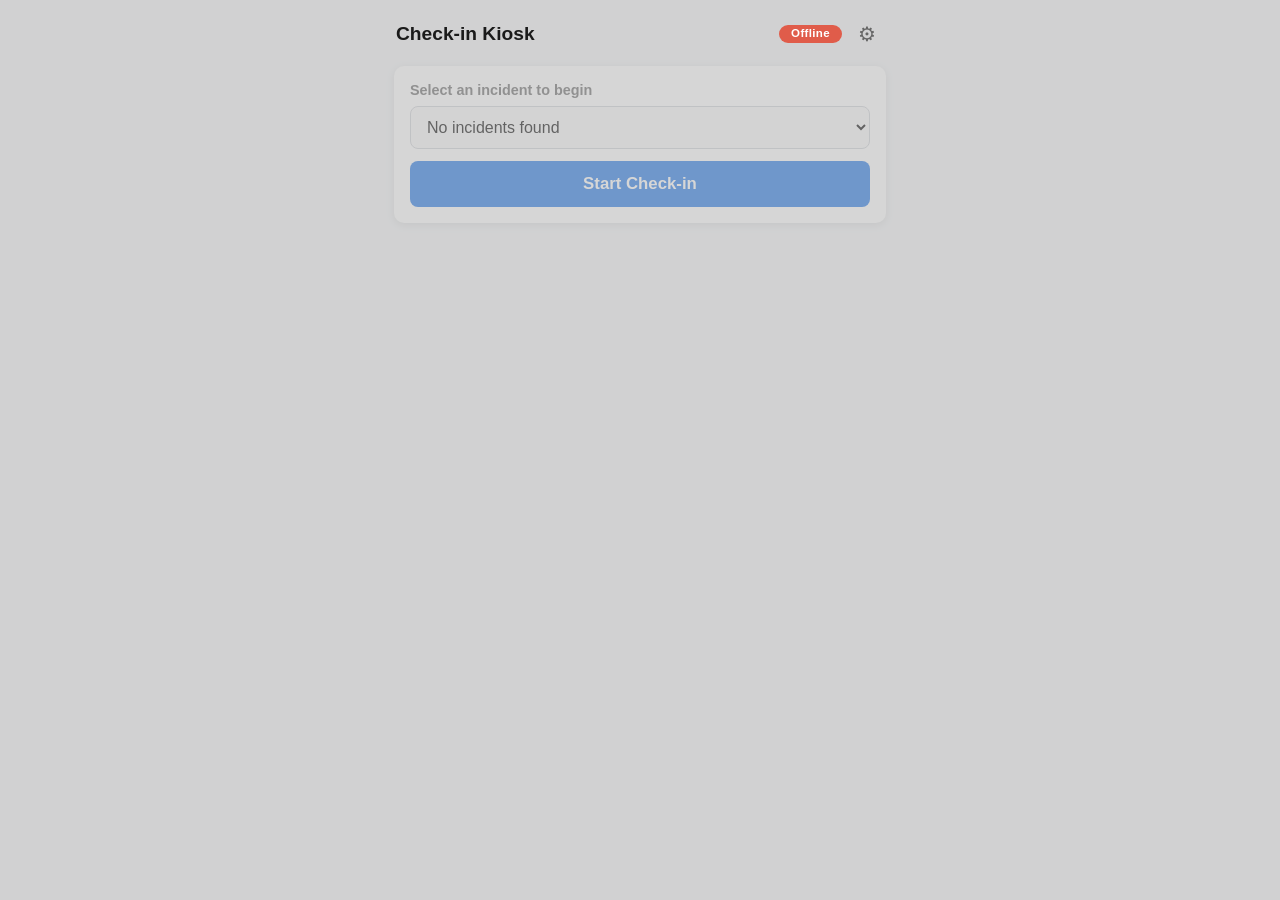
==== templates/kiosk/index.html @ 5bbcdc29 "Add skills/equipment checkboxes to check-in kiosk Adds a "Check all that apply" section above the No" ====
<!DOCTYPE html>
<html lang="en">
<head>
  <meta charset="UTF-8" />
  <meta name="viewport" content="width=device-width, initial-scale=1, maximum-scale=1, user-scalable=no" />
  <meta name="mobile-web-app-capable" content="yes" />
  <meta name="apple-mobile-web-app-capable" content="yes" />
  <meta name="apple-mobile-web-app-status-bar-style" content="default" />
  <title>Check-in Kiosk</title>
  <style>
    *, *::before, *::after { box-sizing: border-box; margin: 0; padding: 0; }

    :root {
      --bg:      #f4f5f7;
      --card:    #ffffff;
      --border:  #d0d3d8;
      --accent:  #1a73e8;
      --green:   #1e8a45;
      --red:     #c0392b;
      --text:    #1a1a1a;
      --muted:   #666;
      --radius:  10px;
      --shadow:  0 2px 8px rgba(0,0,0,0.10);
    }

    html, body {
      min-height: 100%;
      background: var(--bg);
      font-family: -apple-system, BlinkMacSystemFont, "Segoe UI", sans-serif;
      color: var(--text);
      font-size: 16px;
    }

    #app {
      max-width: 520px;
      margin: 0 auto;
      padding: 16px 14px 40px;
      display: flex;
      flex-direction: column;
      gap: 14px;
    }

    /* ── Page header ── */
    .kiosk-header {
      display: flex;
      align-items: center;
      gap: 8px;
      padding: 0 2px;
      min-height: 36px;
    }
    .kiosk-title {
      flex: 1;
      font-size: 1.2rem;
      font-weight: 700;
    }
    /* Incident slot (replaces title when locked) */
    .header-incident {
      flex: 1;
      display: none;
      align-items: center;
      gap: 8px;
      min-width: 0;
    }
    .header-incident.visible { display: flex; }
    .header-incident-name {
      font-size: 0.95rem;
      font-weight: 600;
      white-space: nowrap;
      overflow: hidden;
      text-overflow: ellipsis;
    }
    .change-btn {
      flex-shrink: 0;
      background: none;
      border: 1.5px solid var(--border);
      border-radius: 6px;
      padding: 4px 9px;
      font-size: 0.78rem;
      font-weight: 600;
      color: var(--muted);
      cursor: pointer;
      white-space: nowrap;
    }
    .change-btn:hover { border-color: var(--red); color: var(--red); background: #fff5f5; }
    .settings-btn {
      background: none;
      border: none;
      cursor: pointer;
      padding: 6px 8px;
      color: var(--muted);
      font-size: 1.25rem;
      line-height: 1;
      border-radius: 6px;
      text-decoration: none;
    }
    .settings-btn:hover { background: rgba(0,0,0,0.06); }

    /* ── Offline veil ── */
    .offline-veil {
      display: none;
      position: fixed;
      inset: 0;
      background: rgba(180, 180, 180, 0.55);
      z-index: 100;
      cursor: not-allowed;
    }
    .offline-veil.show { display: block; }
    .kiosk-header { position: relative; z-index: 200; }

    /* ── Live/offline pill (matches .sync-pill in main tool) ── */
    .conn-pill {
      display: inline-flex;
      align-items: center;
      justify-content: center;
      padding: 0.2rem 0.75rem;
      border-radius: 999px;
      font-size: 0.72rem;
      font-weight: 600;
      letter-spacing: 0.03em;
      white-space: nowrap;
      line-height: 1;
      background: #3db86a;
      color: #fff;
    }
    .conn-pill.offline { background: #e05c4a; }


    /* ── Card ── */
    .card {
      background: var(--card);
      border-radius: var(--radius);
      box-shadow: var(--shadow);
      padding: 16px;
    }

    /* ── Toggle (Check In / Check Out) ── */
    .toggle-group {
      display: flex;
      background: var(--border);
      border-radius: 8px;
      padding: 3px;
      gap: 3px;
    }
    .toggle-btn {
      flex: 1;
      padding: 11px 0;
      border: none;
      border-radius: 6px;
      font-size: 1rem;
      font-weight: 600;
      cursor: pointer;
      background: transparent;
      color: var(--muted);
      transition: background 0.12s, color 0.12s;
    }
    .toggle-btn.active {
      background: var(--card);
      color: var(--text);
      box-shadow: var(--shadow);
    }
    #toggleCheckin.active  { background: #d4edda; color: #155724; }
    #toggleCheckout.active { background: #fde8e6; color: #9b2c1f; }

    /* ── Incident picker ── */
    .picker-label {
      font-size: 0.9rem;
      font-weight: 600;
      color: var(--muted);
      margin-bottom: 8px;
    }
    .picker-select {
      width: 100%;
      font-size: 1rem;
      padding: 11px 12px;
      border: 1.5px solid var(--border);
      border-radius: 8px;
      background: #fafafa;
      appearance: auto;
      margin-bottom: 12px;
    }
    .picker-select:focus { outline: none; border-color: var(--accent); }

    /* ── Search ── */
    .search-row { display: flex; gap: 8px; align-items: center; }
    .search-input {
      flex: 1;
      min-width: 0;
      height: 50px;
      font-size: 1.05rem;
      padding: 0 14px;
      border: 1.5px solid var(--border);
      border-radius: 8px;
      outline: none;
      background: #fafafa;
    }
    .search-input:focus { border-color: var(--accent); background: #fff; }
    .search-dismiss-btn {
      flex-shrink: 0;
      width: 40px;
      height: 50px;
      padding: 0;
      border: 1.5px solid var(--border);
      border-radius: 8px;
      background: #f2f3f4;
      cursor: pointer;
      color: #aaa;
      display: flex;
      align-items: center;
      justify-content: center;
    }
    .search-dismiss-btn:active { background: #e0e0e0; }
    .search-dismiss-btn:not(:disabled) {
      border-color: var(--accent);
      background: #fff;
      color: var(--accent);
      cursor: pointer;
    }
    .search-dismiss-btn:not(:disabled):active { background: #eef4ff; }

    .search-results {
      margin-top: 8px;
      display: flex;
      flex-direction: column;
      gap: 6px;
    }
    .result-row {
      padding: 11px 12px;
      border: 1.5px solid var(--border);
      border-radius: 8px;
      cursor: pointer;
      transition: border-color 0.1s, background 0.1s;
      display: flex;
      align-items: center;
      gap: 10px;
    }
    .result-row:active, .result-row:hover { border-color: var(--accent); background: #f0f5ff; }
    .result-row.already-in { background: #f0f0f0; border-color: #ccc; opacity: 0.75; cursor: default; }
    .result-row.already-in:hover { background: #f0f0f0; border-color: #ccc; }
    .result-row-text { flex: 1; min-width: 0; }
    .result-name { font-weight: 600; font-size: 1rem; }
    .result-meta { font-size: 0.78rem; color: var(--muted); margin-top: 2px; }
    .result-checked-in {
      flex-shrink: 0;
      color: var(--green);
      font-size: 0.72rem;
      font-weight: 700;
      text-align: center;
      line-height: 1.3;
    }

    .manual-row {
      padding: 11px 12px;
      border: 1.5px dashed var(--border);
      border-radius: 8px;
      cursor: pointer;
      color: var(--accent);
      font-weight: 600;
      font-size: 0.9rem;
      text-align: center;
    }
    .manual-row:active, .manual-row:hover { background: #f0f5ff; border-color: var(--accent); }

    /* ── Form fields ── */
    .form-section-title {
      font-weight: 700;
      font-size: 0.8rem;
      color: var(--muted);
      text-transform: uppercase;
      letter-spacing: 0.06em;
      margin-bottom: 12px;
    }
    .field-group {
      display: flex;
      flex-direction: column;
    }
    .field-group .field-item {
      padding: 12px 0;
      border-bottom: 1px solid #eee;
    }
    .field-group .field-item:first-child { padding-top: 0; }
    .field-group .field-item:last-child { border-bottom: none; padding-bottom: 0; }
    .field-group .plate-note { padding-top: 4px; }
    .field-item {
      display: flex;
      flex-direction: column;
      gap: 5px;
    }
    .field-header {
      display: flex;
      align-items: center;
      gap: 6px;
      font-size: 0.9rem;
      font-weight: 500;
    }
    .field-required {
      font-size: 0.72rem;
      font-weight: 700;
      color: #c0392b;
    }
    .field-edit-btn {
      margin-left: auto;
      background: #fff;
      border: 1.5px solid var(--border);
      border-radius: 6px;
      color: var(--accent);
      font-size: 0.78rem;
      font-weight: 600;
      cursor: pointer;
      padding: 3px 10px;
      white-space: nowrap;
    }
    .field-edit-btn:hover { border-color: var(--accent); background: #f0f5ff; }
    .field-display {
      font-size: 1rem;
      padding: 2px 0;
      color: var(--text);
    }
    .field-display div + div { margin-top: 4px; }
    .ec-row { display: grid; grid-template-columns: 1fr 1fr; gap: 0 12px; }
    .field-input {
      width: 100%;
      font-size: 1rem;
      font-family: inherit;
      padding: 11px 12px;
      border: 1.5px solid var(--border);
      border-radius: 8px;
      outline: none;
      background: #fafafa;
    }
    .field-input:focus  { border-color: var(--accent); background: #fff; }
    .field-input:disabled { background: #f0f0f0; color: #888; }
    .plate-note {
      font-size: 0.76rem;
      color: var(--muted);
      margin-top: -4px;
    }

    /* ── Skills checkboxes ── */
    .skills-list {
      display: flex;
      flex-direction: column;
      gap: 10px;
      margin-top: 4px;
    }
    .skill-option {
      display: flex;
      align-items: center;
      gap: 10px;
      font-size: 1rem;
      cursor: pointer;
      padding: 2px 0;
    }
    .skill-option input[type="checkbox"] {
      width: 22px;
      height: 22px;
      flex-shrink: 0;
      cursor: pointer;
      accent-color: var(--accent);
    }

    /* ── Buttons ── */
    .primary-btn {
      width: 100%;
      padding: 13px;
      font-size: 1.05rem;
      font-weight: 700;
      border: none;
      border-radius: 8px;
      cursor: pointer;
      background: var(--accent);
      color: #fff;
      transition: background 0.12s;
    }
    .primary-btn:hover { background: #1558b5; }
    .primary-btn:disabled { background: #aaa; cursor: not-allowed; }

    .submit-btn {
      width: 100%;
      padding: 14px;
      font-size: 1.1rem;
      font-weight: 700;
      border: none;
      border-radius: 8px;
      cursor: pointer;
      background: var(--green);
      color: #fff;
      transition: background 0.12s;
    }
    .submit-btn:hover   { background: #176e38; }
    .submit-btn:disabled { background: #aaa; cursor: not-allowed; }
    .submit-btn.checkout { background: var(--red); }
    .submit-btn.checkout:hover { background: #9b2c1f; }
    .submit-btn.checkout:disabled { background: #aaa; cursor: not-allowed; }

    .back-btn {
      background: none;
      border: 1.5px dashed var(--border);
      border-radius: 8px;
      color: var(--accent);
      font-size: 0.9rem;
      font-weight: 600;
      cursor: pointer;
      padding: 9px 14px;
      display: inline-block;
      align-self: flex-start;
    }
    .back-btn:hover { background: #f0f5ff; border-color: var(--accent); }

    /* ── Status messages ── */
    .status-msg {
      padding: 12px 14px;
      border-radius: 8px;
      font-size: 0.95rem;
      font-weight: 500;
      display: none;
    }
    .status-msg.show    { display: block; }
    .status-msg.success { background: #d4edda; color: #155724; border: 1px solid #c3e6cb; }
    .status-msg.error   { background: #f8d7da; color: #721c24; border: 1px solid #f5c6cb; }
    .status-msg.info    { background: #d1ecf1; color: #0c5460; border: 1px solid #bee5eb; }

    /* ── Success screen ── */
    .confirm-icon { font-size: 3rem; text-align: center; margin-bottom: 8px; }
    .confirm-msg  { font-size: 1.15rem; font-weight: 700; text-align: center; margin-bottom: 4px; }
    .confirm-sub  { font-size: 0.9rem; color: var(--muted); text-align: center; }

    /* ── Section visibility ── */
    .section { display: none; }
    .section.visible { display: flex; flex-direction: column; gap: 14px; }

    /* ── Checkout list ── */
    .checkout-list {
      margin-top: 8px;
      display: flex;
      flex-direction: column;
      gap: 6px;
      max-height: 52vh;
      overflow-y: auto;
      padding-right: 2px;
    }
    .result-row.selected {
      border-color: var(--red);
      background: #fdecea;
    }
    .checkout-empty {
      margin-top: 12px;
      color: var(--muted);
      font-size: 0.9rem;
      text-align: center;
      padding: 8px;
    }
    /* ── D4H sync modal ── */
    .sync-backdrop {
      position: fixed;
      inset: 0;
      background: rgba(0,0,0,0.45);
      z-index: 800;
      display: flex;
      align-items: center;
      justify-content: center;
    }
    .sync-backdrop.hidden { display: none; }
    .sync-card {
      background: var(--card);
      border-radius: 14px;
      box-shadow: 0 8px 32px rgba(0,0,0,0.22);
      padding: 28px 24px 20px;
      width: min(340px, calc(100vw - 32px));
    }
    .sync-card h3 {
      font-size: 1.1rem;
      font-weight: 700;
      margin-bottom: 8px;
    }
    .sync-card p {
      font-size: 0.92rem;
      color: var(--muted);
      margin-bottom: 20px;
      line-height: 1.45;
    }
    .sync-buttons {
      display: flex;
      gap: 10px;
    }
    .sync-buttons button {
      flex: 1;
      padding: 12px 0;
      border: none;
      border-radius: 8px;
      font-size: 0.97rem;
      font-weight: 600;
      cursor: pointer;
    }
    #syncNowBtn  { background: var(--accent); color: #fff; }
    #syncSkipBtn { background: #f0f1f3; color: var(--text); }
    #syncNowBtn:disabled { opacity: 0.6; cursor: default; }
    #syncModalStatus {
      margin-top: 12px;
      font-size: 0.88rem;
      text-align: center;
      min-height: 1.2em;
      color: var(--muted);
    }
    #syncModalStatus.ok  { color: var(--green); }
    #syncModalStatus.err { color: var(--red); }
  </style>
</head>
<body>
<div id="app">

  <!-- Header (always visible) -->
  <div class="kiosk-header">
    <div class="kiosk-title" id="kioskTitle">Check-in Kiosk</div>
    <div class="header-incident" id="headerIncident">
      <div class="header-incident-name" id="lockedIncidentName"></div>
      <button class="change-btn" id="changeIncidentBtn">Change</button>
    </div>
    <span class="conn-pill offline" id="connPill">Offline</span>
    <a href="/checkin/admin" class="settings-btn" id="settingsBtn" title="Admin / Settings">⚙</a>
  </div>

  <!-- ══ PICKER SECTION ══ -->
  <div class="section visible" id="pickerSection">
    <div class="card">
      <div class="picker-label">Select an incident to begin</div>
      <select id="incidentPicker" class="picker-select">
        <option value="">Loading incidents…</option>
      </select>
      <button class="primary-btn" id="startBtn" disabled>Start Check-in</button>
    </div>
    <div id="pickerStatus" class="status-msg"></div>
  </div>

  <!-- ══ KIOSK SECTION (shown once incident locked) ══ -->
  <div class="section" id="kioskSection">

    <!-- Check In / Check Out toggle -->
    <div class="toggle-group">
      <button class="toggle-btn active" id="toggleCheckin">Check In</button>
      <button class="toggle-btn" id="toggleCheckout">Check Out</button>
    </div>

    <!-- SEARCH -->
    <div class="section visible" id="searchSection">
      <div class="card">
        <div class="search-row">
          <input
            type="search"
            id="searchInput"
            class="search-input"
            placeholder="Search by name, phone, or member #"
            autocomplete="off"
            autocorrect="off"
            autocapitalize="none"
            inputmode="search"
          />
          <button type="button" id="searchDismiss" class="search-dismiss-btn" title="Dismiss keyboard" disabled>
            <svg xmlns="http://www.w3.org/2000/svg" width="18" height="18" viewBox="0 0 24 24" fill="none" stroke="currentColor" stroke-width="2" stroke-linecap="round" stroke-linejoin="round">
              <circle cx="11" cy="11" r="8"/><line x1="21" y1="21" x2="16.65" y2="16.65"/>
            </svg>
          </button>
        </div>
        <div class="manual-row" id="manualEntryStatic" style="margin-top:8px;">Enter manually</div>
        <div class="search-results" id="searchResults"></div>
      </div>
      <div id="searchStatus" class="status-msg"></div>
    </div>

    <!-- CHECKOUT SECTION -->
    <div class="section" id="checkoutSection">
      <div class="card">
        <div class="search-row">
          <input
            type="search"
            id="checkoutSearch"
            class="search-input"
            placeholder="Filter by name…"
            autocomplete="off"
            autocorrect="off"
          />
          <button type="button" id="checkoutSearchDismiss" class="search-dismiss-btn" title="Dismiss keyboard" disabled>
            <svg xmlns="http://www.w3.org/2000/svg" width="20" height="20" viewBox="0 0 24 24" fill="none" stroke="currentColor" stroke-width="2" stroke-linecap="round" stroke-linejoin="round">
              <circle cx="11" cy="11" r="8"/><line x1="21" y1="21" x2="16.65" y2="16.65"/>
            </svg>
          </button>
        </div>
        <div class="checkout-list" id="checkoutList"></div>
        <p class="checkout-empty" id="checkoutEmpty" style="display:none">No one is checked in yet.</p>
      </div>
      <div id="checkoutStatus" class="status-msg"></div>
      <button class="submit-btn checkout" id="confirmCheckoutBtn" disabled>Confirm Checkout</button>
    </div>

    <!-- DETAIL FORM -->
    <div class="section" id="detailSection">
      <button class="back-btn" id="backBtn"><svg width="14" height="14" viewBox="0 0 14 14" fill="none" style="vertical-align:-2px;margin-right:5px"><path d="M9 2L4 7l5 5" stroke="currentColor" stroke-width="2" stroke-linecap="round" stroke-linejoin="round"/></svg>Back to search</button>
      <div style="font-size:1.3rem;font-weight:700;padding:0 2px;">Please confirm your information:</div>
      <div class="card">
        <div class="field-group">
          <div class="field-item" id="fiName">
            <div class="field-header">
              <span class="field-name">Name</span>
              <span class="field-required" style="display:none">Required</span>
              <button class="field-edit-btn" style="display:none">Edit</button>
            </div>
            <div class="field-display" style="display:none"></div>
            <input type="text" id="fieldName" class="field-input" autocomplete="name" placeholder="Click to enter" />
          </div>
          <div class="field-item" id="fiPhone">
            <div class="field-header">
              <span class="field-name">Phone</span>
              <span class="field-required" style="display:none">Required</span>
              <button class="field-edit-btn" style="display:none">Edit</button>
            </div>
            <div class="field-display" style="display:none"></div>
            <input type="tel" id="fieldPhone" class="field-input" autocomplete="tel" placeholder="Click to enter" />
          </div>
          <div class="field-item" id="fiEc">
            <div class="field-header">
              <span class="field-name">Emergency Contact Information</span>
              <span class="field-required" id="ecRequired" style="display:none">Required</span>
              <button class="field-edit-btn" id="ecEditBtn" style="display:none">Edit</button>
            </div>
            <div class="field-display" id="ecDisplay" style="display:none"></div>
            <div id="ecInputs" style="display:flex;flex-direction:column;gap:8px;">
              <input type="text" id="fieldEcName" class="field-input" autocomplete="off" placeholder="Contact name" />
              <input type="tel" id="fieldEcPhone" class="field-input" autocomplete="off" placeholder="Contact phone" />
            </div>
          </div>
          <div class="field-item" id="fiPlate">
            <div class="field-header">
              <span class="field-name">License Plate</span>
              <span class="field-required" style="display:none">Required</span>
              <button class="field-edit-btn" style="display:none">Edit</button>
            </div>
            <div class="field-display" style="display:none"></div>
            <input type="text" id="fieldPlate" class="field-input" autocomplete="off" placeholder="Click to enter" style="text-transform:uppercase" />
          </div>
          <p class="plate-note">Plate is saved to your profile for future check-ins.</p>
        </div>
        <div class="field-item" id="fiSkills" style="margin-top:12px;">
          <div class="field-header">
            <span class="field-name">Check all that apply</span>
          </div>
          <div class="skills-list">
            <label class="skill-option"><input type="checkbox" name="skill" value="4x4 Vehicle" /> Four by Four vehicle</label>
            <label class="skill-option"><input type="checkbox" name="skill" value="Team Leader" /> Team Leader</label>
            <label class="skill-option"><input type="checkbox" name="skill" value="Advanced First Aid" /> Advanced First Aid</label>
            <label class="skill-option"><input type="checkbox" name="skill" value="Mountain Bike" /> Mountain Bike</label>
            <label class="skill-option"><input type="checkbox" name="skill" value="Drone" /> Drone</label>
            <label class="skill-option"><input type="checkbox" name="skill" value="Canine Handler" /> Canine Handler</label>
            <label class="skill-option"><input type="checkbox" name="skill" value="Canine Flanker" /> Canine Flanker</label>
          </div>
        </div>
        <div class="field-item" id="fiNotes" style="margin-top:12px;">
          <div class="field-header">
            <span class="field-name">Notes <span style="font-weight:normal;color:var(--muted)">(optional)</span></span>
          </div>
          <textarea id="fieldNotes" class="field-input" rows="3"
            placeholder="Any specific notes for this incident, e.g. need to leave by 4pm, medical conditions, etc..."
            style="resize:vertical;"></textarea>
        </div>
      </div>
      <div id="detailStatus" class="status-msg"></div>
      <button class="submit-btn" id="submitBtn">Check In</button>
    </div>

    <!-- SUCCESS -->
    <div class="section" id="successSection">
      <div class="card">
        <div class="confirm-icon" id="confirmIcon">✅</div>
        <div class="confirm-msg" id="confirmMsg">Checked in!</div>
        <div class="confirm-sub" id="confirmSub"></div>
      </div>
      <button class="submit-btn" id="doneBtn" style="background:#555;">Done (next person)</button>
    </div>

  </div><!-- /kioskSection -->

</div><!-- /app -->
<div class="offline-veil" id="offlineVeil"></div>

<!-- D4H sync modal -->
<div class="sync-backdrop hidden" id="syncBackdrop">
  <div class="sync-card">
    <h3>Sync D4H Database?</h3>
    <p>Would you like to sync the member database with D4H before starting check-in?</p>
    <div class="sync-buttons">
      <button id="syncNowBtn">Sync Now</button>
      <button id="syncSkipBtn">Skip</button>
    </div>
    <div id="syncModalStatus"></div>
  </div>
</div>

<script>
(function () {
  const STORAGE_KEY = "kiosk_incident";

  let incidentName           = "";
  let action                 = "checkin";
  let selectedMember         = null;
  let selectedCheckoutPerson = null;
  let checkoutAllPeople      = [];
  let autoResetTimer         = null;

  function $(id) { return document.getElementById(id); }

  // ── Section helpers ──
  function showTop(id) {
    ["pickerSection", "kioskSection"].forEach(s => {
      $(s).classList.toggle("visible", s === id);
    });
  }
  function showKiosk(id) {
    ["searchSection", "checkoutSection", "detailSection", "successSection"].forEach(s => {
      $(s).classList.toggle("visible", s === id);
    });
  }

  function showMsg(id, text, type) {
    const el = $(id);
    if (!el) return;
    el.textContent = text;
    el.className = `status-msg show ${type}`;
  }
  function clearMsg(id) {
    const el = $(id);
    if (el) el.className = "status-msg";
  }

  // ── Incident picker ──
  async function loadIncidents() {
    try {
      const res  = await fetch("/api/get_incidents");
      const data = await res.json().catch(() => ({}));
      const list = data.incidents || [];
      const sel  = $("incidentPicker");
      sel.innerHTML = "";
      const ph = document.createElement("option");
      ph.value = "";
      ph.textContent = list.length ? "— Select an incident —" : "No incidents found";
      sel.appendChild(ph);
      for (const inc of list) {
        const opt = document.createElement("option");
        opt.value = inc.incidentName;
        opt.textContent = inc.incidentName;
        sel.appendChild(opt);
      }
      $("startBtn").disabled = false;
    } catch (e) {
      showMsg("pickerStatus", `Failed to load incidents: ${e.message}`, "error");
    }
  }

  $("incidentPicker").addEventListener("change", () => {
    $("startBtn").disabled = !$("incidentPicker").value;
  });

  $("startBtn").addEventListener("click", () => {
    const val = $("incidentPicker").value;
    if (!val) return;
    lockIncident(val);
  });

  function lockIncident(name, { skipSyncPrompt = false } = {}) {
    incidentName = name;
    localStorage.setItem(STORAGE_KEY, name);
    $("lockedIncidentName").textContent = name;
    $("kioskTitle").style.display    = "none";
    $("headerIncident").classList.add("visible");
    showTop("kioskSection");
    resetKiosk();
    if (!skipSyncPrompt && !isLocked) showSyncModal();
  }

  function unlockIncident() {
    incidentName = "";
    localStorage.removeItem(STORAGE_KEY);
    $("kioskTitle").style.display = "";
    $("headerIncident").classList.remove("visible");
    $("incidentPicker").value = "";
    $("startBtn").disabled = true;
    showTop("pickerSection");
    resetKiosk();
  }

  $("changeIncidentBtn").addEventListener("click", () => {
    if (!confirm("Change incident?\n\nThis will return to the incident picker. The current session will end.")) return;
    unlockIncident();
  });

  // ── Check In / Check Out toggle ──
  $("toggleCheckin").addEventListener("click", () => {
    action = "checkin";
    $("toggleCheckin").classList.add("active");
    $("toggleCheckout").classList.remove("active");
    resetKiosk();
  });
  $("toggleCheckout").addEventListener("click", () => {
    action = "checkout";
    $("toggleCheckout").classList.add("active");
    $("toggleCheckin").classList.remove("active");
    resetKiosk();
  });

  // ── Reset ──
  function resetKiosk() {
    clearTimeout(autoResetTimer);
    selectedMember = null;
    selectedCheckoutPerson = null;
    checkoutAllPeople = [];
    clearMsg("searchStatus");
    clearMsg("detailStatus");
    clearMsg("checkoutStatus");
    document.querySelectorAll('input[name="skill"]').forEach(cb => { cb.checked = false; });
    $("confirmCheckoutBtn").disabled = true;
    $("searchDismiss").disabled = true;
    $("checkoutSearchDismiss").disabled = true;

    if (action === "checkout") {
      $("checkoutSearch").value = "";
      $("checkoutList").innerHTML = "";
      $("checkoutEmpty").style.display = "none";
      showKiosk("checkoutSection");
      if (incidentName) loadCheckoutList();
    } else {
      $("searchInput").value = "";
      $("searchResults").innerHTML = "";
      setManualStatic(true);
      showKiosk("searchSection");
      if ($("kioskSection").classList.contains("visible")) {
        setTimeout(() => $("searchInput").focus(), 50);
      }
    }
  }

  // ── Check-in: search ──
  function setManualStatic(visible) {
    $("manualEntryStatic").style.display = visible ? "" : "none";
  }

  let searchTimer = null;
  $("searchDismiss").addEventListener("click", () => { $("searchInput").blur(); $("searchDismiss").disabled = true; });
  $("searchInput").addEventListener("input", () => { $("searchDismiss").disabled = $("searchInput").value.length === 0; });

  $("searchInput").addEventListener("input", () => {
    clearTimeout(searchTimer);
    const q = $("searchInput").value.trim();
    if (q.length < 2) {
      $("searchResults").innerHTML = "";
      setManualStatic(true);
      return;
    }
    setManualStatic(false);
    searchTimer = setTimeout(() => doSearch(q), 220);
  });

  $("manualEntryStatic").addEventListener("click", () => selectManual($("searchInput").value.trim()));

  async function doSearch(q) {
    try {
      const url = `/api/kiosk/search?q=${encodeURIComponent(q)}&incidentName=${encodeURIComponent(incidentName)}`;
      const res  = await fetch(url);
      const data = await res.json().catch(() => []);
      renderResults(data, q);
    } catch { renderResults([], q); }
  }

  function renderResults(rows, q) {
    const container = $("searchResults");
    container.innerHTML = "";
    for (const r of rows) {
      const div = document.createElement("div");
      div.className = "result-row" + (r.checkedIn ? " already-in" : "");
      const meta = r.id === null
        ? (r.memberRef || "Manually added to incident")
        : [r.memberRef, r.phone].filter(Boolean).join(" · ");
      div.innerHTML = `
        <div class="result-row-text">
          <div class="result-name">${esc(r.name)}</div>
          ${meta ? `<div class="result-meta">${esc(meta)}</div>` : ""}
        </div>
        ${r.checkedIn ? `<div class="result-checked-in">Already<br>checked in</div>` : ""}
      `;
      if (!r.checkedIn) div.addEventListener("click", () => selectMember(r));
      container.appendChild(div);
    }
    const manual = document.createElement("div");
    manual.className = "manual-row";
    manual.textContent = rows.length ? "Enter manually" : "Not found — enter manually";
    manual.addEventListener("click", () => selectManual(q));
    container.appendChild(manual);
  }

  function selectMember(r) {
    selectedMember = r;
    populateDetail(r);
    showKiosk("detailSection");
    clearMsg("detailStatus");
  }

  function selectManual(name) {
    selectedMember = null;
    populateDetail({ name });
    $("fieldName").readOnly = false;
    showKiosk("detailSection");
    clearMsg("detailStatus");
  }

  // ── Check-in: form fields ──
  function setField(itemId, inputId, value, { readonly = false } = {}) {
    const item     = $(itemId);
    const input    = $(inputId);
    const display  = item.querySelector(".field-display");
    const reqBadge = item.querySelector(".field-required");
    const editBtn  = item.querySelector(".field-edit-btn");

    input.value = value || "";

    const showDisplay = (val) => {
      display.innerHTML = val.split(" / ").map(v => `<div>${esc(v)}</div>`).join("");
      display.style.display  = "";
      input.style.display    = "none";
      reqBadge.style.display = "none";
      editBtn.style.display  = readonly ? "none" : "";
      if (!readonly) {
        editBtn.onclick = () => {
          display.style.display = "none";
          editBtn.style.display = "none";
          input.style.display   = "";
          input.focus();
        };
      }
    };

    const showInput = () => {
      display.style.display  = "none";
      input.style.display    = "";
      reqBadge.style.display = "";
      editBtn.style.display  = "none";
    };

    if (value) {
      showDisplay(value);
    } else {
      showInput();
    }

    const trySave = () => {
      const newVal = input.value.trim();
      if (newVal) showDisplay(newVal); else showInput();
    };
    input.onkeydown = (e) => { if (e.key === "Enter") { e.preventDefault(); trySave(); } };
    input.onblur    = trySave;
  }

  function populateDetail(r) {
    const isMatched = !!selectedMember;
    setField("fiName",  "fieldName",  r.name         || "", { readonly: isMatched });
    setField("fiPhone", "fieldPhone", r.phone        || "");
    setField("fiPlate", "fieldPlate", r.licensePlate || "");
    $("fieldNotes").value = "";

    const savedSkills = new Set((r.skills || "").split(",").map(s => s.trim()).filter(Boolean));
    document.querySelectorAll('input[name="skill"]').forEach(cb => {
      cb.checked = savedSkills.has(cb.value);
    });

    function renderEc(ecName, ecPhone) {
      $("fieldEcName").value  = ecName;
      $("fieldEcPhone").value = ecPhone;
      if (ecName || ecPhone) {
        const names  = ecName  ? ecName.split(" / ")  : [];
        const phones = ecPhone ? ecPhone.split(" / ") : [];
        const count  = Math.max(names.length, phones.length);
        let html = "";
        for (let i = 0; i < count; i++) {
          const n = names[i]  || "";
          const p = phones[i] || "";
          html += `<div class="ec-row"><span>${esc(n)}</span><span>${esc(p)}</span></div>`;
        }
        $("ecDisplay").innerHTML      = html;
        $("ecDisplay").style.display  = "";
        $("ecInputs").style.display   = "none";
        $("ecRequired").style.display = "none";
        $("ecEditBtn").style.display  = "";
        $("ecEditBtn").onclick = () => {
          $("ecDisplay").style.display = "none";
          $("ecEditBtn").style.display = "none";
          $("ecInputs").style.display  = "flex";
          $("fieldEcName").focus();
        };
      } else {
        $("ecDisplay").style.display  = "none";
        $("ecEditBtn").style.display  = "none";
        $("ecInputs").style.display   = "flex";
        $("ecRequired").style.display = "";
      }
    }

    const saveEc = () => {
      const n = $("fieldEcName").value.trim();
      const p = $("fieldEcPhone").value.trim();
      if (n || p) renderEc(n, p);
    };
    const ecBlur = (sibling) => () => {
      setTimeout(() => { if (document.activeElement !== sibling) saveEc(); }, 100);
    };
    $("fieldEcName").onkeydown  = (e) => { if (e.key === "Enter") { e.preventDefault(); saveEc(); } };
    $("fieldEcPhone").onkeydown = (e) => { if (e.key === "Enter") { e.preventDefault(); saveEc(); } };
    $("fieldEcName").onblur  = ecBlur($("fieldEcPhone"));
    $("fieldEcPhone").onblur = ecBlur($("fieldEcName"));

    renderEc(r.ecName || "", r.ecPhone || "");
  }

  $("backBtn").addEventListener("click", resetKiosk);

  // ── Check-in: submit ──
  $("submitBtn").addEventListener("click", doSubmit);

  async function doSubmit() {
    const name = $("fieldName").value.trim();
    if (!name) { showMsg("detailStatus", "Name is required.", "error"); return; }

    $("submitBtn").disabled = true;
    clearMsg("detailStatus");

    const body = {
      incidentName,
      action,
      name,
      phone:        $("fieldPhone").value.trim()   || null,
      ecName:       $("fieldEcName").value.trim()  || null,
      ecPhone:      $("fieldEcPhone").value.trim() || null,
      licensePlate: $("fieldPlate").value.trim().toUpperCase() || null,
      notes:        $("fieldNotes").value.trim()   || null,
      skills:       Array.from(document.querySelectorAll('input[name="skill"]:checked')).map(cb => cb.value).join(",") || null,
      memberId:     selectedMember?.id ?? null,
    };

    try {
      const res  = await fetch("/api/kiosk/action", {
        method: "POST",
        headers: { "Content-Type": "application/json" },
        body: JSON.stringify(body),
      });
      const data = await res.json().catch(() => ({}));
      if (!res.ok || data.error) throw new Error(data.error || `Server error ${res.status}`);
      showSuccess(name);
    } catch (err) {
      showMsg("detailStatus", `Failed: ${err.message}`, "error");
    } finally {
      $("submitBtn").disabled = false;
    }
  }

  // ── Checkout: list + confirm ──
  async function loadCheckoutList() {
    $("checkoutList").innerHTML = '<p style="color:var(--muted);font-size:0.9rem;padding:10px 0;">Loading…</p>';
    $("checkoutEmpty").style.display = "none";
    try {
      const res = await fetch(`/api/kiosk/checked-in?incidentName=${encodeURIComponent(incidentName)}`);
      checkoutAllPeople = await res.json().catch(() => []);
      renderCheckoutList(checkoutAllPeople);
    } catch {
      checkoutAllPeople = [];
      renderCheckoutList([]);
    }
  }

  function filterCheckout() {
    const q = $("checkoutSearch").value.trim().toLowerCase();
    renderCheckoutList(
      q ? checkoutAllPeople.filter(p => p.name.toLowerCase().includes(q)) : checkoutAllPeople
    );
  }

  function renderCheckoutList(people) {
    const list  = $("checkoutList");
    const empty = $("checkoutEmpty");
    list.innerHTML = "";
    if (!people.length) {
      empty.style.display = "";
      return;
    }
    empty.style.display = "none";
    for (const p of people) {
      const div = document.createElement("div");
      div.className = "result-row" + (selectedCheckoutPerson?.id === p.id ? " selected" : "");
      div.innerHTML = `
        <div class="result-row-text">
          <div class="result-name">${esc(p.name)}</div>
          ${p.team ? `<div class="result-meta">Team ${esc(p.team)}</div>` : ""}
        </div>
      `;
      div.addEventListener("click", () => selectCheckoutPerson(p));
      list.appendChild(div);
    }
  }

  function selectCheckoutPerson(person) {
    if (selectedCheckoutPerson?.id === person.id) {
      selectedCheckoutPerson = null;
      $("confirmCheckoutBtn").disabled = true;
    } else {
      selectedCheckoutPerson = person;
      $("confirmCheckoutBtn").disabled = false;
    }
    filterCheckout();
  }

  $("checkoutSearch").addEventListener("input", filterCheckout);

  $("checkoutSearchDismiss").addEventListener("click", () => { $("checkoutSearch").blur(); $("checkoutSearchDismiss").disabled = true; });
  $("checkoutSearch").addEventListener("input", () => { $("checkoutSearchDismiss").disabled = $("checkoutSearch").value.length === 0; });
  $("checkoutList").addEventListener("scroll", () => $("checkoutSearch").blur(), { passive: true });
  $("searchResults").addEventListener("scroll", () => $("searchInput").blur(), { passive: true });

  $("confirmCheckoutBtn").addEventListener("click", async () => {
    if (!selectedCheckoutPerson) return;
    $("confirmCheckoutBtn").disabled = true;
    clearMsg("checkoutStatus");
    try {
      const res = await fetch("/api/kiosk/action", {
        method: "POST",
        headers: { "Content-Type": "application/json" },
        body: JSON.stringify({
          incidentName,
          action: "checkout",
          name: selectedCheckoutPerson.name,
          incidentPersonId: selectedCheckoutPerson.id,
        }),
      });
      const data = await res.json().catch(() => ({}));
      if (!res.ok || data.error) throw new Error(data.error || `Server error ${res.status}`);
      showSuccess(selectedCheckoutPerson.name);
    } catch (err) {
      showMsg("checkoutStatus", `Failed: ${err.message}`, "error");
      $("confirmCheckoutBtn").disabled = false;
    }
  });

  // ── Success ──
  function showSuccess(name) {
    const verb = action === "checkin" ? "checked in" : "checked out";
    $("confirmIcon").textContent = action === "checkin" ? "✅" : "👋";
    $("confirmMsg").textContent  = `${name} ${verb}!`;
    $("confirmSub").textContent  = incidentName;
    showKiosk("successSection");
    clearTimeout(autoResetTimer);
    autoResetTimer = setTimeout(resetKiosk, 2000);
  }

  $("doneBtn").addEventListener("click", resetKiosk);

  function esc(s) {
    return String(s ?? "")
      .replace(/&/g,"&amp;").replace(/</g,"&lt;").replace(/>/g,"&gt;")
      .replace(/"/g,"&quot;").replace(/'/g,"&#039;");
  }

  // ── Live/offline pill ──
  const pill = $("connPill");
  function setOnline(yes) {
    pill.textContent = yes ? "LIVE" : "Offline";
    pill.className   = `conn-pill${yes ? "" : " offline"}`;
    $("offlineVeil").classList.toggle("show", !yes);
  }
  async function checkHealth() {
    try {
      const res = await fetch("/health", { cache: "no-store" });
      setOnline(res.ok);
    } catch { setOnline(false); }
  }
  checkHealth();
  setInterval(checkHealth, 12000);

  // ── Boot ──
  const params      = new URLSearchParams(location.search);
  const urlIncident = params.get("incidentName") || "";
  const isLocked    = !!urlIncident;

  if (isLocked) {
    $("changeIncidentBtn").style.display = "none";
    $("settingsBtn").style.display       = "none";
  }

  // ── D4H sync modal ──
  function showSyncModal() {
    $("syncBackdrop").classList.remove("hidden");
    $("syncModalStatus").textContent = "";
    $("syncModalStatus").className   = "";
    $("syncNowBtn").disabled = false;
  }
  function hideSyncModal() {
    $("syncBackdrop").classList.add("hidden");
  }
  $("syncSkipBtn").addEventListener("click", hideSyncModal);
  $("syncNowBtn").addEventListener("click", async () => {
    $("syncNowBtn").disabled = true;
    const status = $("syncModalStatus");
    status.textContent = "Syncing…";
    status.className   = "";
    try {
      const res  = await fetch("/api/kiosk/admin/sync-d4h", { method: "POST" });
      const data = await res.json();
      if (data.ok) {
        status.textContent = `Done — ${data.added} added, ${data.updated} updated`;
        status.className   = "ok";
      } else {
        status.textContent = `Error: ${data.error || "unknown"}`;
        status.className   = "err";
      }
    } catch (e) {
      status.textContent = `Failed: ${e.message}`;
      status.className   = "err";
    }
    setTimeout(hideSyncModal, 2200);
  });

  loadIncidents().then(() => {
    const saved = urlIncident || localStorage.getItem(STORAGE_KEY) || "";
    if (saved) {
      const opt = Array.from($("incidentPicker").options).find(o => o.value === saved);
      if (opt) {
        $("incidentPicker").value = saved;
        lockIncident(saved, { skipSyncPrompt: true });
        return;
      }
    }
    showTop("pickerSection");
  });

})();
</script>
</body>
</html>
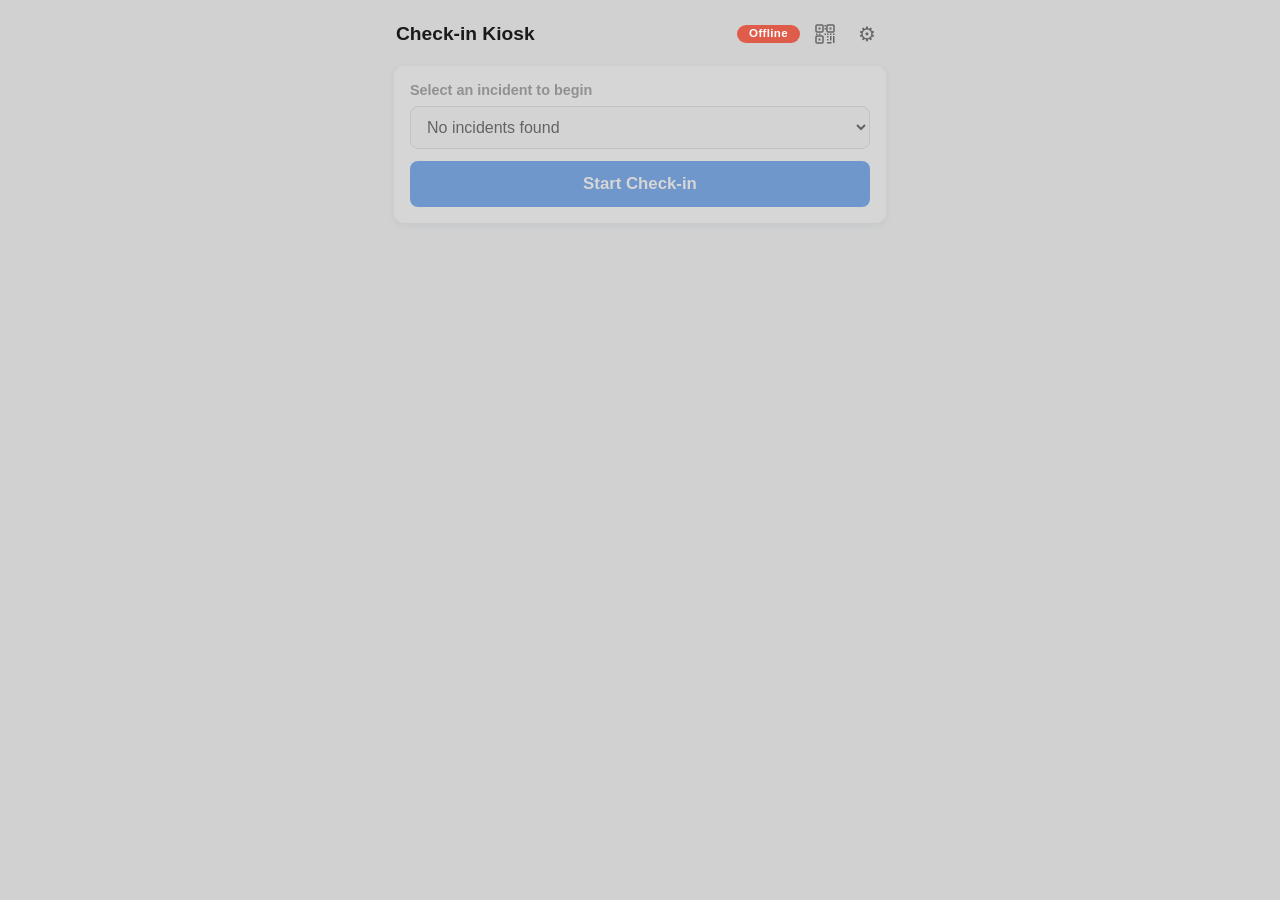
==== commit 9b19232b: "Add QR code button to kiosk header with network warning - New /api/checkin/qr-svg endpoint returns S" ====
--- a/templates/kiosk/index.html
+++ b/templates/kiosk/index.html
@@ -503,6 +503,91 @@
     }
     #syncModalStatus.ok  { color: var(--green); }
     #syncModalStatus.err { color: var(--red); }
+
+    /* ── QR button ── */
+    .qr-btn {
+      background: none;
+      border: none;
+      cursor: pointer;
+      padding: 6px 7px;
+      color: var(--muted);
+      line-height: 0;
+      border-radius: 6px;
+      display: flex;
+      align-items: center;
+      justify-content: center;
+      flex-shrink: 0;
+    }
+    .qr-btn:hover { background: rgba(0,0,0,0.06); color: var(--text); }
+    .qr-btn:active { background: rgba(0,0,0,0.10); }
+
+    /* ── QR modal ── */
+    .qr-backdrop {
+      position: fixed;
+      inset: 0;
+      background: rgba(0,0,0,0.55);
+      z-index: 500;
+      display: flex;
+      align-items: center;
+      justify-content: center;
+    }
+    .qr-backdrop.hidden { display: none; }
+    .qr-card {
+      background: #fff;
+      border-radius: 14px;
+      padding: 24px 20px 20px;
+      max-width: 320px;
+      width: calc(100vw - 32px);
+      display: flex;
+      flex-direction: column;
+      align-items: center;
+      gap: 14px;
+      box-shadow: 0 6px 28px rgba(0,0,0,0.22);
+    }
+    .qr-card-title {
+      font-size: 1.05rem;
+      font-weight: 700;
+      text-align: center;
+      color: var(--text);
+    }
+    .qr-network-warning {
+      background: #fff8e1;
+      border: 1px solid #ffe082;
+      border-radius: 8px;
+      padding: 8px 14px;
+      font-size: 0.82rem;
+      font-weight: 600;
+      color: #7a5c00;
+      text-align: center;
+      width: 100%;
+    }
+    .qr-svg-wrap {
+      width: 240px;
+      height: 240px;
+      display: flex;
+      align-items: center;
+      justify-content: center;
+    }
+    .qr-svg-wrap svg { width: 100%; height: 100%; }
+    .qr-url {
+      font-size: 0.68rem;
+      color: #999;
+      word-break: break-all;
+      text-align: center;
+      line-height: 1.4;
+    }
+    .qr-close-btn {
+      width: 100%;
+      padding: 12px;
+      border: 1.5px solid var(--border);
+      border-radius: 9px;
+      background: #f2f3f4;
+      font-size: 0.97rem;
+      font-weight: 600;
+      cursor: pointer;
+      color: var(--text);
+    }
+    .qr-close-btn:active { background: #e0e0e0; }
   </style>
 </head>
 <body>
@@ -516,6 +601,29 @@
       <button class="change-btn" id="changeIncidentBtn">Change</button>
     </div>
     <span class="conn-pill offline" id="connPill">Offline</span>
+    <button class="qr-btn" id="qrBtn" title="Show QR Code" aria-label="Show QR Code">
+      <svg xmlns="http://www.w3.org/2000/svg" viewBox="0 0 20 20" width="20" height="20" fill="currentColor" aria-hidden="true">
+        <rect x="1" y="1" width="7" height="7" rx="1" fill="none" stroke="currentColor" stroke-width="1.5"/>
+        <rect x="3.5" y="3.5" width="2" height="2"/>
+        <rect x="12" y="1" width="7" height="7" rx="1" fill="none" stroke="currentColor" stroke-width="1.5"/>
+        <rect x="14.5" y="3.5" width="2" height="2"/>
+        <rect x="1" y="12" width="7" height="7" rx="1" fill="none" stroke="currentColor" stroke-width="1.5"/>
+        <rect x="3.5" y="14.5" width="2" height="2"/>
+        <rect x="9.5" y="1" width="1.5" height="1.5"/>
+        <rect x="9.5" y="4" width="1.5" height="1.5"/>
+        <rect x="1" y="9.5" width="1.5" height="1.5"/>
+        <rect x="4" y="9.5" width="1.5" height="1.5"/>
+        <rect x="9.5" y="9.5" width="1.5" height="1.5"/>
+        <rect x="12" y="9.5" width="1.5" height="1.5"/>
+        <rect x="15" y="9.5" width="1.5" height="1.5"/>
+        <rect x="18" y="9.5" width="1.5" height="1.5"/>
+        <rect x="12" y="12" width="1.5" height="1.5"/>
+        <rect x="15" y="12" width="1.5" height="4.5"/>
+        <rect x="12" y="15" width="1.5" height="1.5"/>
+        <rect x="18" y="12" width="1.5" height="7"/>
+        <rect x="12" y="18" width="4.5" height="1.5"/>
+      </svg>
+    </button>
     <a href="/checkin/admin" class="settings-btn" id="settingsBtn" title="Admin / Settings">⚙</a>
   </div>
 
@@ -548,7 +656,7 @@
             type="search"
             id="searchInput"
             class="search-input"
-            placeholder="Search by name, phone, or member #"
+            placeholder="Search by name"
             autocomplete="off"
             autocorrect="off"
             autocapitalize="none"
@@ -574,7 +682,7 @@
             type="search"
             id="checkoutSearch"
             class="search-input"
-            placeholder="Filter by name…"
+            placeholder="Search by name"
             autocomplete="off"
             autocorrect="off"
           />
@@ -681,6 +789,17 @@
 <div class="offline-veil" id="offlineVeil"></div>
 
 <!-- D4H sync modal -->
+<!-- QR Code Modal -->
+<div class="qr-backdrop hidden" id="qrBackdrop">
+  <div class="qr-card">
+    <div class="qr-card-title">Scan to Check In</div>
+    <div class="qr-network-warning hidden" id="qrNetworkWarning">&#9888; Device must be on local network</div>
+    <div class="qr-svg-wrap" id="qrSvgWrap"></div>
+    <div class="qr-url" id="qrUrl"></div>
+    <button class="qr-close-btn" id="qrCloseBtn">Close</button>
+  </div>
+</div>
+
 <div class="sync-backdrop hidden" id="syncBackdrop">
   <div class="sync-card">
     <h3>Sync D4H Database?</h3>
@@ -699,8 +818,8 @@
 
   let incidentName           = "";
   let action                 = "checkin";
-  let selectedMember         = null;
-  let selectedCheckoutPerson = null;
+  let selectedMember        = null;
+  let selectedCheckoutPeople = new Map();
   let checkoutAllPeople      = [];
   let autoResetTimer         = null;
 
@@ -808,13 +927,14 @@
   function resetKiosk() {
     clearTimeout(autoResetTimer);
     selectedMember = null;
-    selectedCheckoutPerson = null;
+    selectedCheckoutPeople = new Map();
     checkoutAllPeople = [];
     clearMsg("searchStatus");
     clearMsg("detailStatus");
     clearMsg("checkoutStatus");
     document.querySelectorAll('input[name="skill"]').forEach(cb => { cb.checked = false; });
     $("confirmCheckoutBtn").disabled = true;
+    $("confirmCheckoutBtn").textContent = "Confirm Checkout";
     $("searchDismiss").disabled = true;
     $("checkoutSearchDismiss").disabled = true;
 
@@ -1017,12 +1137,33 @@
 
   $("backBtn").addEventListener("click", resetKiosk);
 
+  // ── Phone formatting / validation ──
+  function formatPhone(raw) {
+    const digits = raw.replace(/\D/g, "");
+    if (!digits) return { value: null };
+    if (digits.length !== 10) return { error: true };
+    return { value: `${digits.slice(0, 3)}-${digits.slice(3, 6)}-${digits.slice(6)}` };
+  }
+
   // ── Check-in: submit ──
   $("submitBtn").addEventListener("click", doSubmit);
 
   async function doSubmit() {
-    const name = $("fieldName").value.trim();
-    if (!name) { showMsg("detailStatus", "Name is required.", "error"); return; }
+    const name    = $("fieldName").value.trim();
+    const rawPhone  = $("fieldPhone").value.trim();
+    const ecName  = $("fieldEcName").value.trim();
+    const rawEcPhone = $("fieldEcPhone").value.trim();
+    const plate   = $("fieldPlate").value.trim();
+
+    if (!name)       { showMsg("detailStatus", "Name is required.",                      "error"); return; }
+    if (!rawPhone)   { showMsg("detailStatus", "Phone number is required.",               "error"); return; }
+    const phoneResult = formatPhone(rawPhone);
+    if (phoneResult.error) { showMsg("detailStatus", "Phone number must be exactly 10 digits.", "error"); return; }
+    if (!ecName)     { showMsg("detailStatus", "Emergency contact name is required.",    "error"); return; }
+    if (!rawEcPhone) { showMsg("detailStatus", "Emergency contact phone is required.",   "error"); return; }
+    const ecPhoneResult = formatPhone(rawEcPhone);
+    if (ecPhoneResult.error) { showMsg("detailStatus", "Emergency contact phone must be exactly 10 digits.", "error"); return; }
+    if (!plate)      { showMsg("detailStatus", "License plate is required.",             "error"); return; }
 
     $("submitBtn").disabled = true;
     clearMsg("detailStatus");
@@ -1031,9 +1172,9 @@
       incidentName,
       action,
       name,
-      phone:        $("fieldPhone").value.trim()   || null,
-      ecName:       $("fieldEcName").value.trim()  || null,
-      ecPhone:      $("fieldEcPhone").value.trim() || null,
+      phone:        phoneResult.value,
+      ecName:       ecName || null,
+      ecPhone:      ecPhoneResult.value,
       licensePlate: $("fieldPlate").value.trim().toUpperCase() || null,
       notes:        $("fieldNotes").value.trim()   || null,
       skills:       Array.from(document.querySelectorAll('input[name="skill"]:checked')).map(cb => cb.value).join(",") || null,
@@ -1088,11 +1229,10 @@
     empty.style.display = "none";
     for (const p of people) {
       const div = document.createElement("div");
-      div.className = "result-row" + (selectedCheckoutPerson?.id === p.id ? " selected" : "");
+      div.className = "result-row" + (selectedCheckoutPeople.has(p.id) ? " selected" : "");
       div.innerHTML = `
         <div class="result-row-text">
           <div class="result-name">${esc(p.name)}</div>
-          ${p.team ? `<div class="result-meta">Team ${esc(p.team)}</div>` : ""}
         </div>
       `;
       div.addEventListener("click", () => selectCheckoutPerson(p));
@@ -1101,13 +1241,14 @@
   }
 
   function selectCheckoutPerson(person) {
-    if (selectedCheckoutPerson?.id === person.id) {
-      selectedCheckoutPerson = null;
-      $("confirmCheckoutBtn").disabled = true;
+    if (selectedCheckoutPeople.has(person.id)) {
+      selectedCheckoutPeople.delete(person.id);
     } else {
-      selectedCheckoutPerson = person;
-      $("confirmCheckoutBtn").disabled = false;
-    }
+      selectedCheckoutPeople.set(person.id, person);
+    }
+    const count = selectedCheckoutPeople.size;
+    $("confirmCheckoutBtn").disabled = count === 0;
+    $("confirmCheckoutBtn").textContent = count > 1 ? `Confirm Checkout (${count})` : "Confirm Checkout";
     filterCheckout();
   }
 
@@ -1119,23 +1260,26 @@
   $("searchResults").addEventListener("scroll", () => $("searchInput").blur(), { passive: true });
 
   $("confirmCheckoutBtn").addEventListener("click", async () => {
-    if (!selectedCheckoutPerson) return;
+    if (!selectedCheckoutPeople.size) return;
     $("confirmCheckoutBtn").disabled = true;
     clearMsg("checkoutStatus");
+    const people = Array.from(selectedCheckoutPeople.values());
     try {
-      const res = await fetch("/api/kiosk/action", {
-        method: "POST",
-        headers: { "Content-Type": "application/json" },
-        body: JSON.stringify({
-          incidentName,
-          action: "checkout",
-          name: selectedCheckoutPerson.name,
-          incidentPersonId: selectedCheckoutPerson.id,
-        }),
-      });
-      const data = await res.json().catch(() => ({}));
-      if (!res.ok || data.error) throw new Error(data.error || `Server error ${res.status}`);
-      showSuccess(selectedCheckoutPerson.name);
+      for (const person of people) {
+        const res = await fetch("/api/kiosk/action", {
+          method: "POST",
+          headers: { "Content-Type": "application/json" },
+          body: JSON.stringify({
+            incidentName,
+            action: "checkout",
+            name: person.name,
+            incidentPersonId: person.id,
+          }),
+        });
+        const data = await res.json().catch(() => ({}));
+        if (!res.ok || data.error) throw new Error(data.error || `Server error ${res.status}`);
+      }
+      showSuccess(people.length === 1 ? people[0].name : `${people.length} people`);
     } catch (err) {
       showMsg("checkoutStatus", `Failed: ${err.message}`, "error");
       $("confirmCheckoutBtn").disabled = false;
@@ -1220,6 +1364,36 @@
     setTimeout(hideSyncModal, 2200);
   });
 
+  // ── QR Code Modal ──
+  async function openQrModal() {
+    const svgWrap = $("qrSvgWrap");
+    const urlEl   = $("qrUrl");
+    const warning = $("qrNetworkWarning");
+    svgWrap.innerHTML = '<div style="color:#aaa;font-size:0.85rem;padding:60px 0;text-align:center">Loading…</div>';
+    urlEl.textContent = "";
+    warning.classList.add("hidden");
+    $("qrBackdrop").classList.remove("hidden");
+    const params = incidentName ? `?incidentName=${encodeURIComponent(incidentName)}` : "";
+    try {
+      const res  = await fetch(`/api/checkin/qr-svg${params}`);
+      const data = await res.json();
+      if (!data.ok) throw new Error(data.error || "Failed to generate QR");
+      svgWrap.innerHTML = data.svg;
+      urlEl.textContent = data.url;
+      const hostname = new URL(data.url).hostname;
+      const isLocal  = hostname === "localhost"
+        || /^\d+\.\d+\.\d+\.\d+$/.test(hostname)
+        || hostname.endsWith(".local");
+      if (isLocal) warning.classList.remove("hidden");
+    } catch (e) {
+      svgWrap.innerHTML = `<div style="color:#c00;padding:20px;text-align:center;font-size:0.85rem">Error: ${e.message}</div>`;
+    }
+  }
+  function closeQrModal() { $("qrBackdrop").classList.add("hidden"); }
+  $("qrBtn").addEventListener("click", openQrModal);
+  $("qrCloseBtn").addEventListener("click", closeQrModal);
+  $("qrBackdrop").addEventListener("click", e => { if (e.target === $("qrBackdrop")) closeQrModal(); });
+
   loadIncidents().then(() => {
     const saved = urlIncident || localStorage.getItem(STORAGE_KEY) || "";
     if (saved) {
